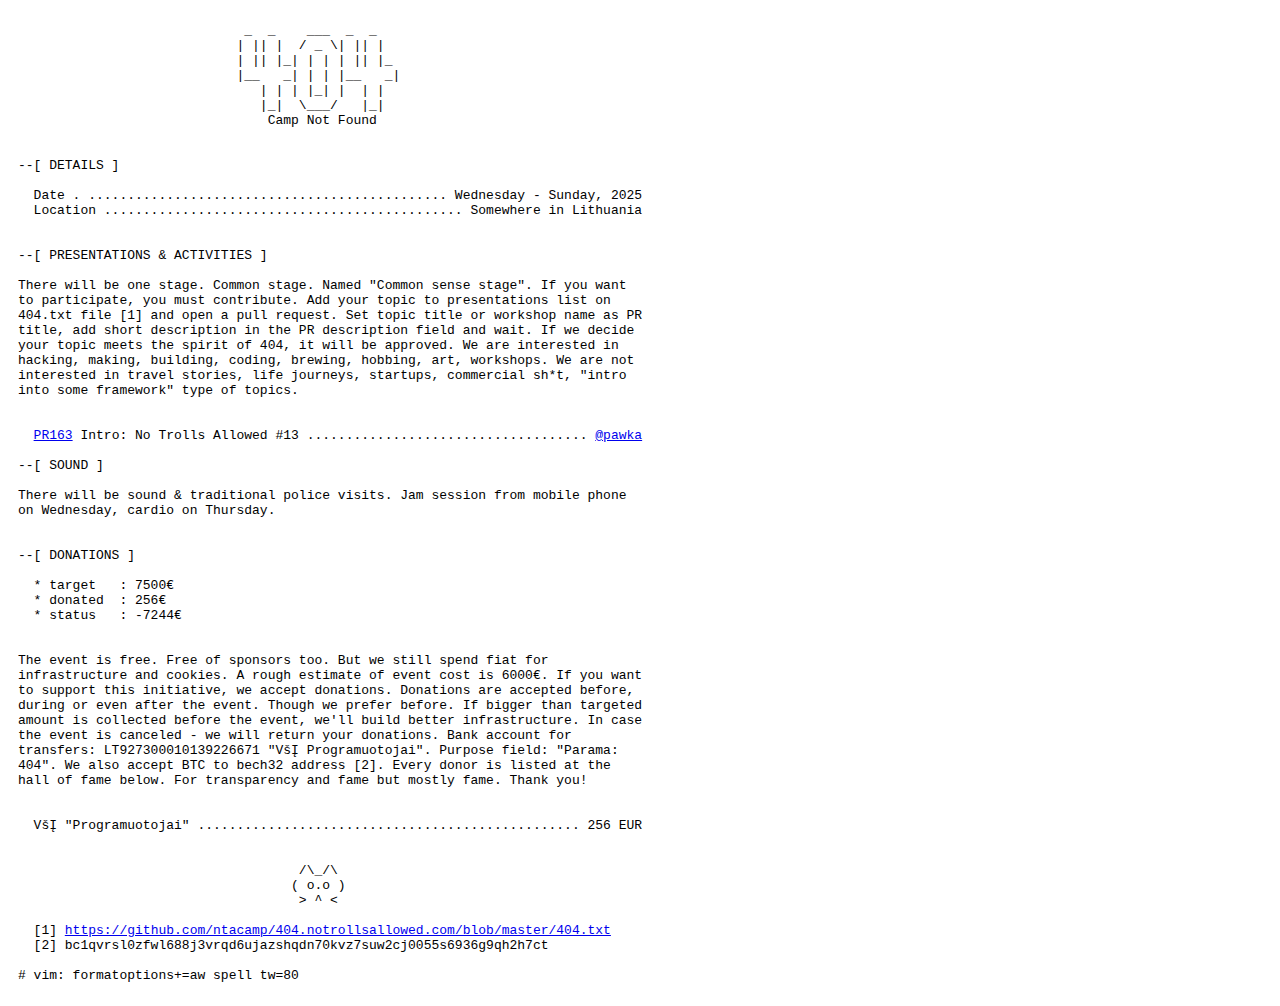
==== index.html @ f38a98e7 "Fix templating" ====
<!DOCTYPE html>
<html lang="en">
<head>
    <meta charset="UTF-8">
    <meta name="viewport" content="width=device-width, initial-scale=1.0">
    <title>404</title>
    <style>
        pre {
            word-wrap: break-word;
            padding: 10px;
            border-radius: 5px;
            max-width: 100%;
            box-sizing: border-box;
            overflow-x: auto;
        }
    </style>
</head>
<body>
<pre>
                             _  _    ___  _  _
                            | || |  / _ \| || |
                            | || |_| | | | || |_
                            |__   _| | | |__   _|
                               | | | |_| |  | |
                               |_|  \___/   |_|
                                Camp Not Found


--[ DETAILS ]

  Date . .............................................. Wednesday - Sunday, 2025
  Location .............................................. Somewhere in Lithuania


--[ PRESENTATIONS & ACTIVITIES ]

There will be one stage. Common stage. Named "Common sense stage". If you want
to participate, you must contribute. Add your topic to presentations list on
404.txt file [1] and open a pull request. Set topic title or workshop name as PR
title, add short description in the PR description field and wait. If we decide
your topic meets the spirit of 404, it will be approved. We are interested in
hacking, making, building, coding, brewing, hobbing, art, workshops. We are not
interested in travel stories, life journeys, startups, commercial sh*t, "intro
into some framework" type of topics.


  <a href="https://github.com/ntacamp/404.notrollsallowed.com/pull/163">PR163</a> Intro: No Trolls Allowed #13 .................................... <a href="https://github.com/pawka">@pawka</a>

--[ SOUND ]

There will be sound & traditional police visits. Jam session from mobile phone
on Wednesday, cardio on Thursday.


--[ DONATIONS ]

  * target   : 7500€
  * donated  : 256€
  * status   : -7244€


The event is free. Free of sponsors too. But we still spend fiat for
infrastructure and cookies. A rough estimate of event cost is 6000€. If you want
to support this initiative, we accept donations. Donations are accepted before,
during or even after the event. Though we prefer before. If bigger than targeted
amount is collected before the event, we'll build better infrastructure. In case
the event is canceled - we will return your donations. Bank account for
transfers: LT927300010139226671 "VšĮ Programuotojai". Purpose field: "Parama:
404". We also accept BTC to bech32 address [2]. Every donor is listed at the
hall of fame below. For transparency and fame but mostly fame. Thank you!


  VšĮ "Programuotojai" ................................................. 256 EUR


                                    /\_/\
                                   ( o.o )
                                    > ^ <

  [1] <a href="https://github.com/ntacamp/404.notrollsallowed.com/blob/master/404.txt">https://github.com/ntacamp/404.notrollsallowed.com/blob/master/404.txt</a>
  [2] bc1qvrsl0zfwl688j3vrqd6ujazshqdn70kvz7suw2cj0055s6936g9qh2h7ct

# vim: formatoptions+=aw spell tw=80
</pre>
</body>
</html>
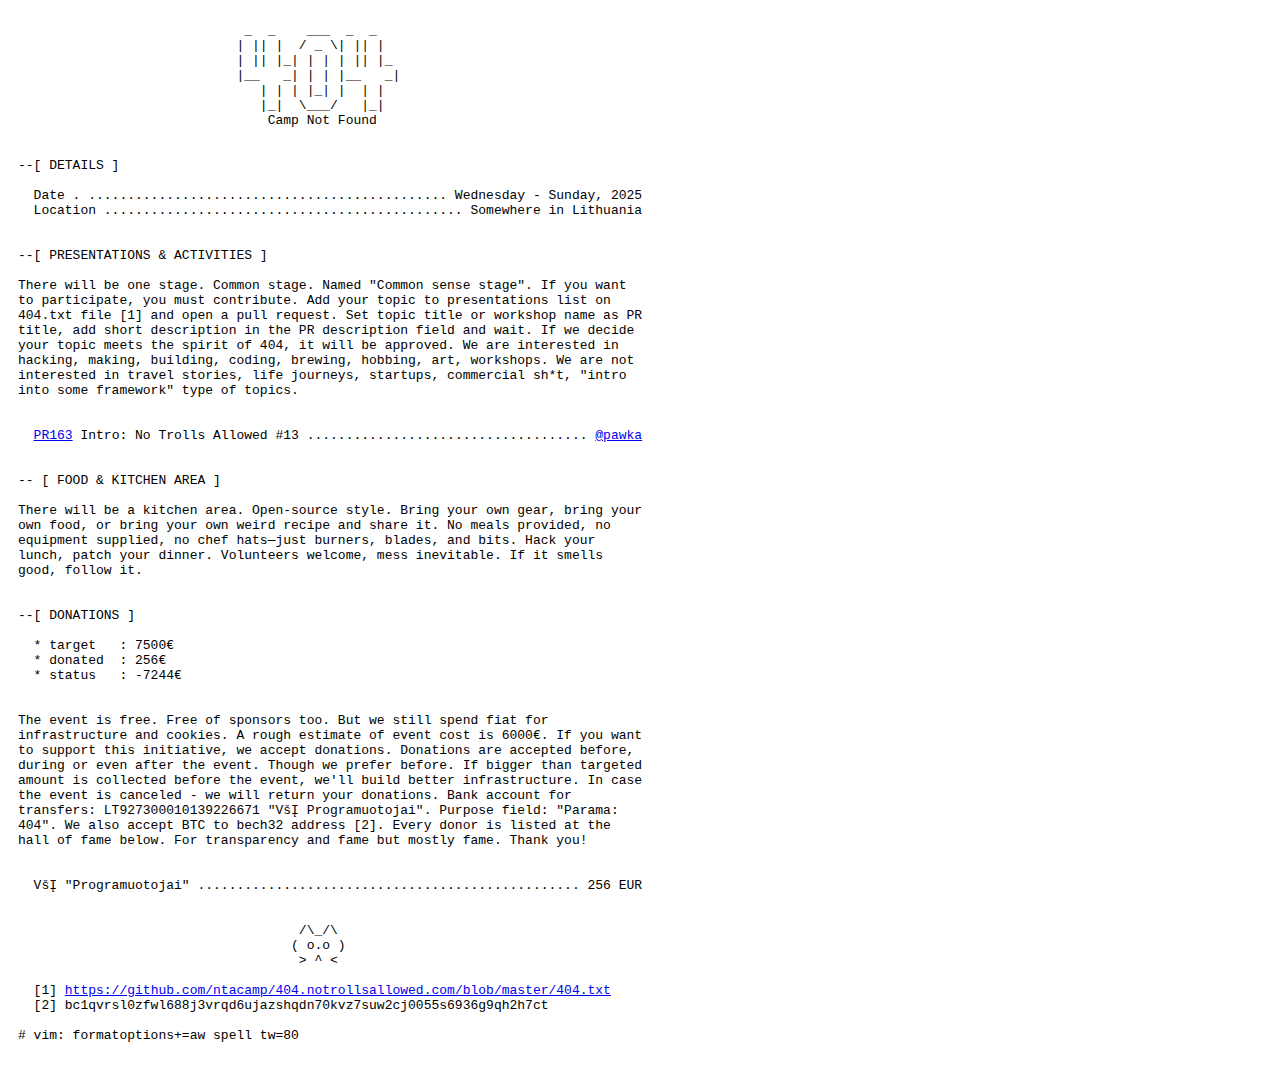
==== commit 24d6cdc6: "Updating 404.txt and HTML" ====
--- a/index.html
+++ b/index.html
@@ -46,10 +46,14 @@
 
   <a href="https://github.com/ntacamp/404.notrollsallowed.com/pull/163">PR163</a> Intro: No Trolls Allowed #13 .................................... <a href="https://github.com/pawka">@pawka</a>
 
---[ SOUND ]
 
-There will be sound & traditional police visits. Jam session from mobile phone
-on Wednesday, cardio on Thursday.
+-- [ FOOD & KITCHEN AREA ]
+
+There will be a kitchen area. Open-source style. Bring your own gear, bring your
+own food, or bring your own weird recipe and share it. No meals provided, no
+equipment supplied, no chef hats—just burners, blades, and bits. Hack your
+lunch, patch your dinner. Volunteers welcome, mess inevitable. If it smells
+good, follow it.
 
 
 --[ DONATIONS ]
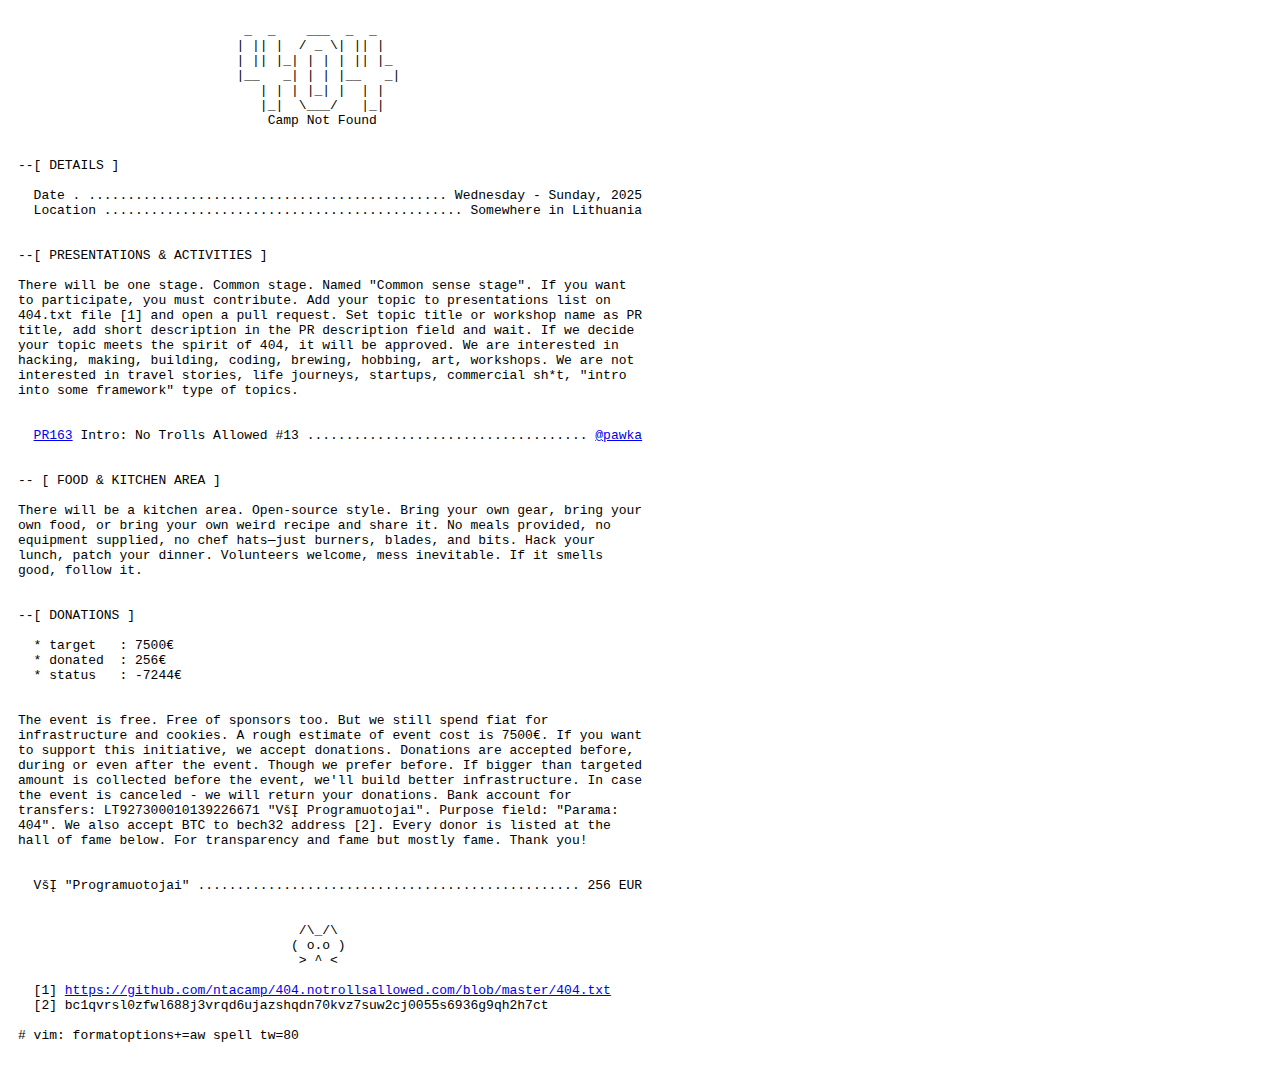
==== commit d62e6c69: "Updating 404.txt and HTML" ====
--- a/index.html
+++ b/index.html
@@ -64,7 +64,7 @@
 
 
 The event is free. Free of sponsors too. But we still spend fiat for
-infrastructure and cookies. A rough estimate of event cost is 6000€. If you want
+infrastructure and cookies. A rough estimate of event cost is 7500€. If you want
 to support this initiative, we accept donations. Donations are accepted before,
 during or even after the event. Though we prefer before. If bigger than targeted
 amount is collected before the event, we'll build better infrastructure. In case
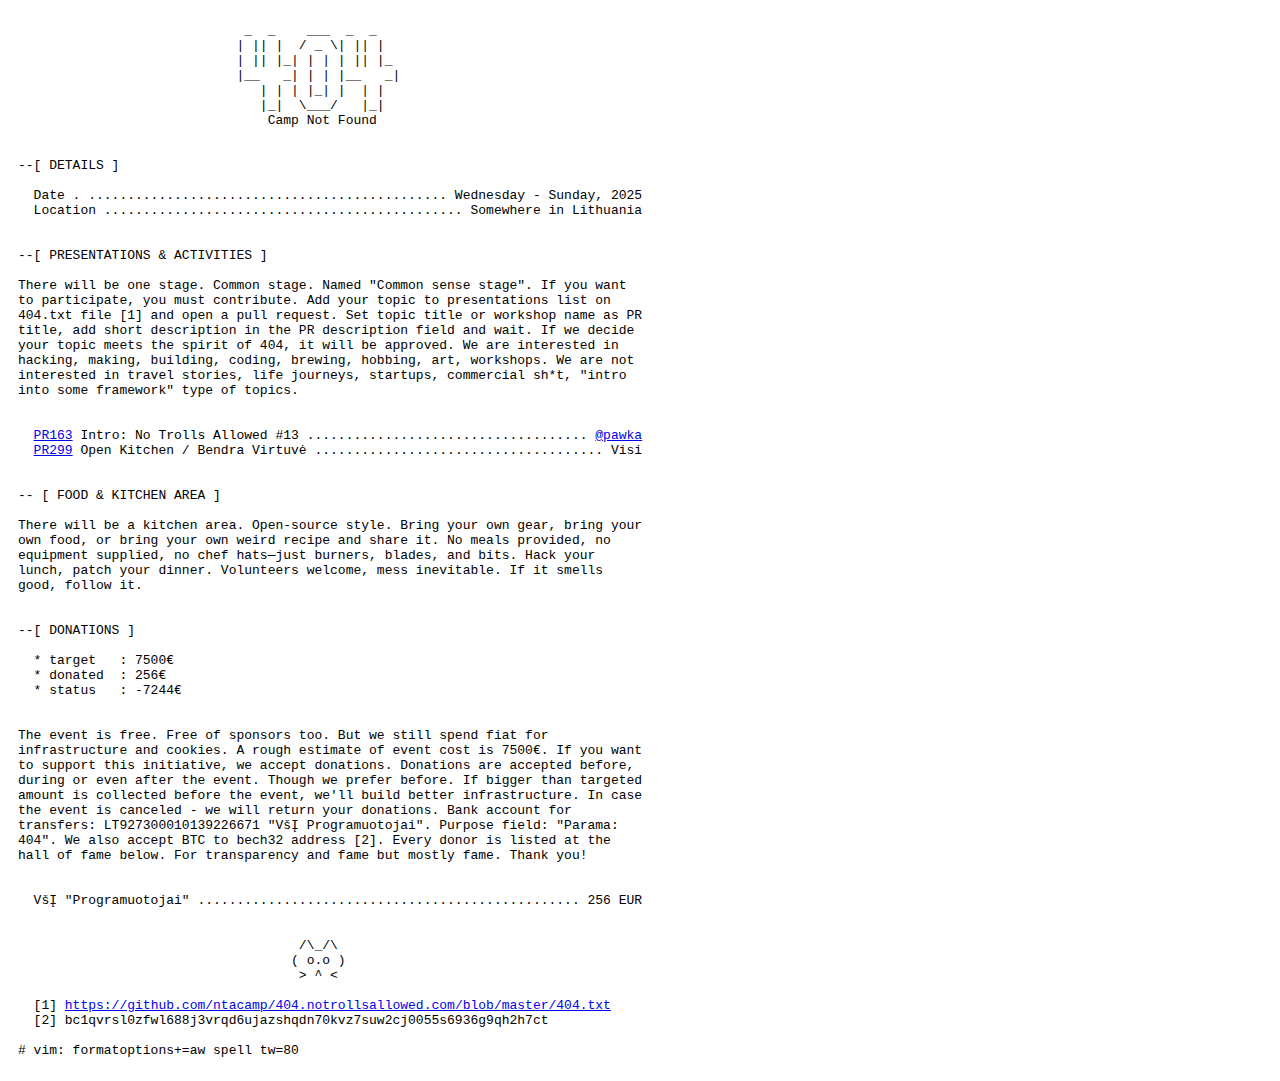
==== commit 50132b70: "Updating 404.txt and HTML" ====
--- a/index.html
+++ b/index.html
@@ -45,6 +45,7 @@
 
 
   <a href="https://github.com/ntacamp/404.notrollsallowed.com/pull/163">PR163</a> Intro: No Trolls Allowed #13 .................................... <a href="https://github.com/pawka">@pawka</a>
+  <a href="https://github.com/ntacamp/404.notrollsallowed.com/pull/299">PR299</a> Open Kitchen / Bendra Virtuvė ..................................... Visi
 
 
 -- [ FOOD & KITCHEN AREA ]
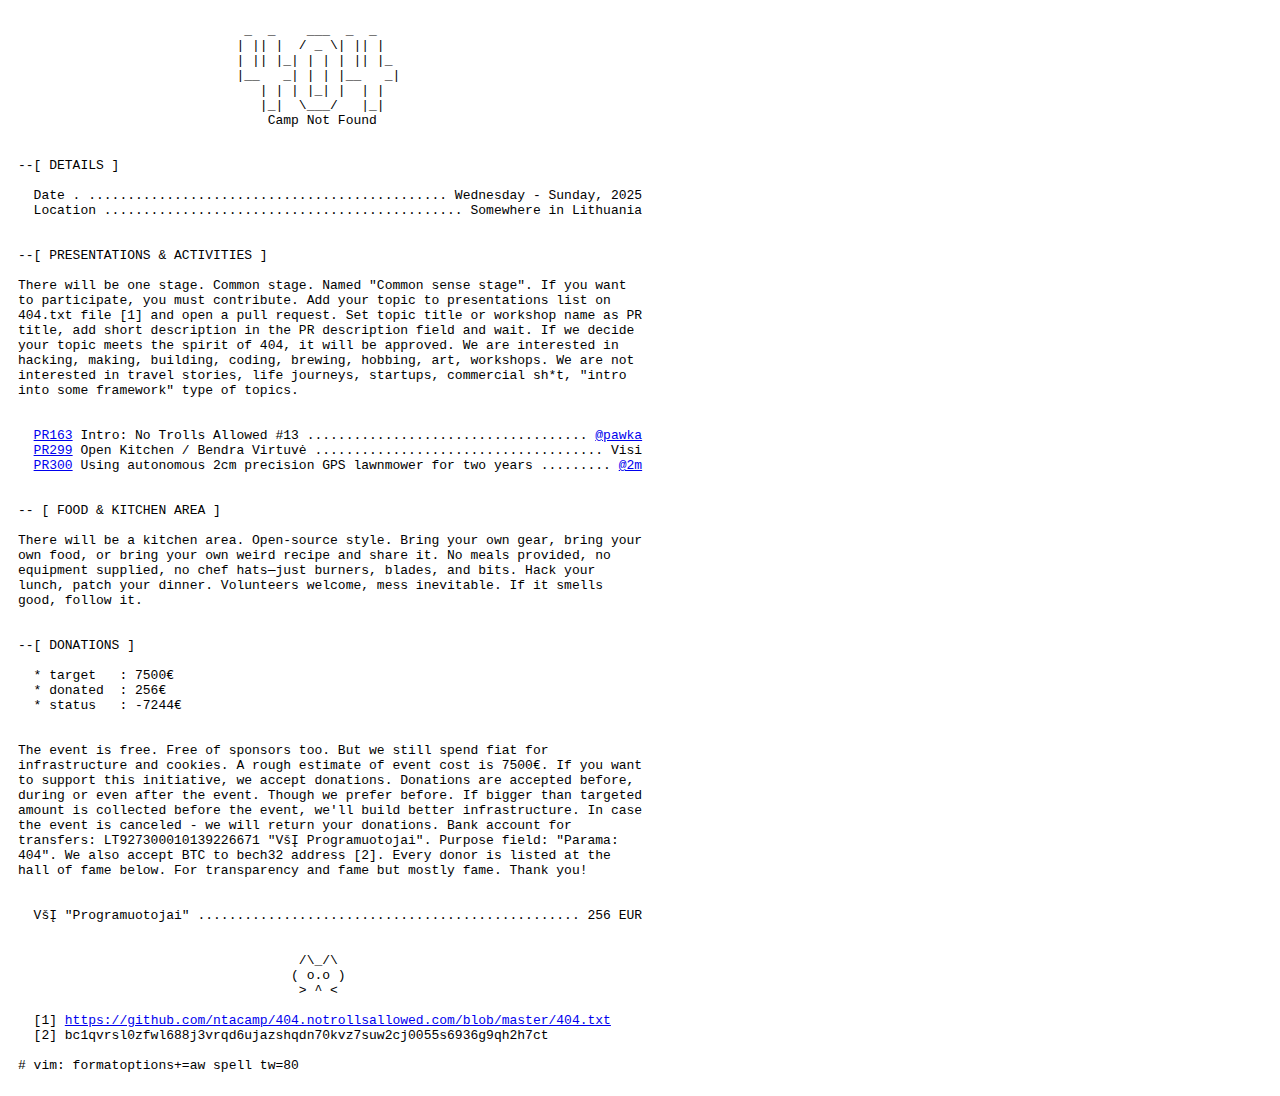
==== commit e9de63f9: "Updating 404.txt and HTML" ====
--- a/index.html
+++ b/index.html
@@ -46,6 +46,7 @@
 
   <a href="https://github.com/ntacamp/404.notrollsallowed.com/pull/163">PR163</a> Intro: No Trolls Allowed #13 .................................... <a href="https://github.com/pawka">@pawka</a>
   <a href="https://github.com/ntacamp/404.notrollsallowed.com/pull/299">PR299</a> Open Kitchen / Bendra Virtuvė ..................................... Visi
+  <a href="https://github.com/ntacamp/404.notrollsallowed.com/pull/300">PR300</a> Using autonomous 2cm precision GPS lawnmower for two years ......... <a href="https://github.com/2m">@2m</a>
 
 
 -- [ FOOD & KITCHEN AREA ]
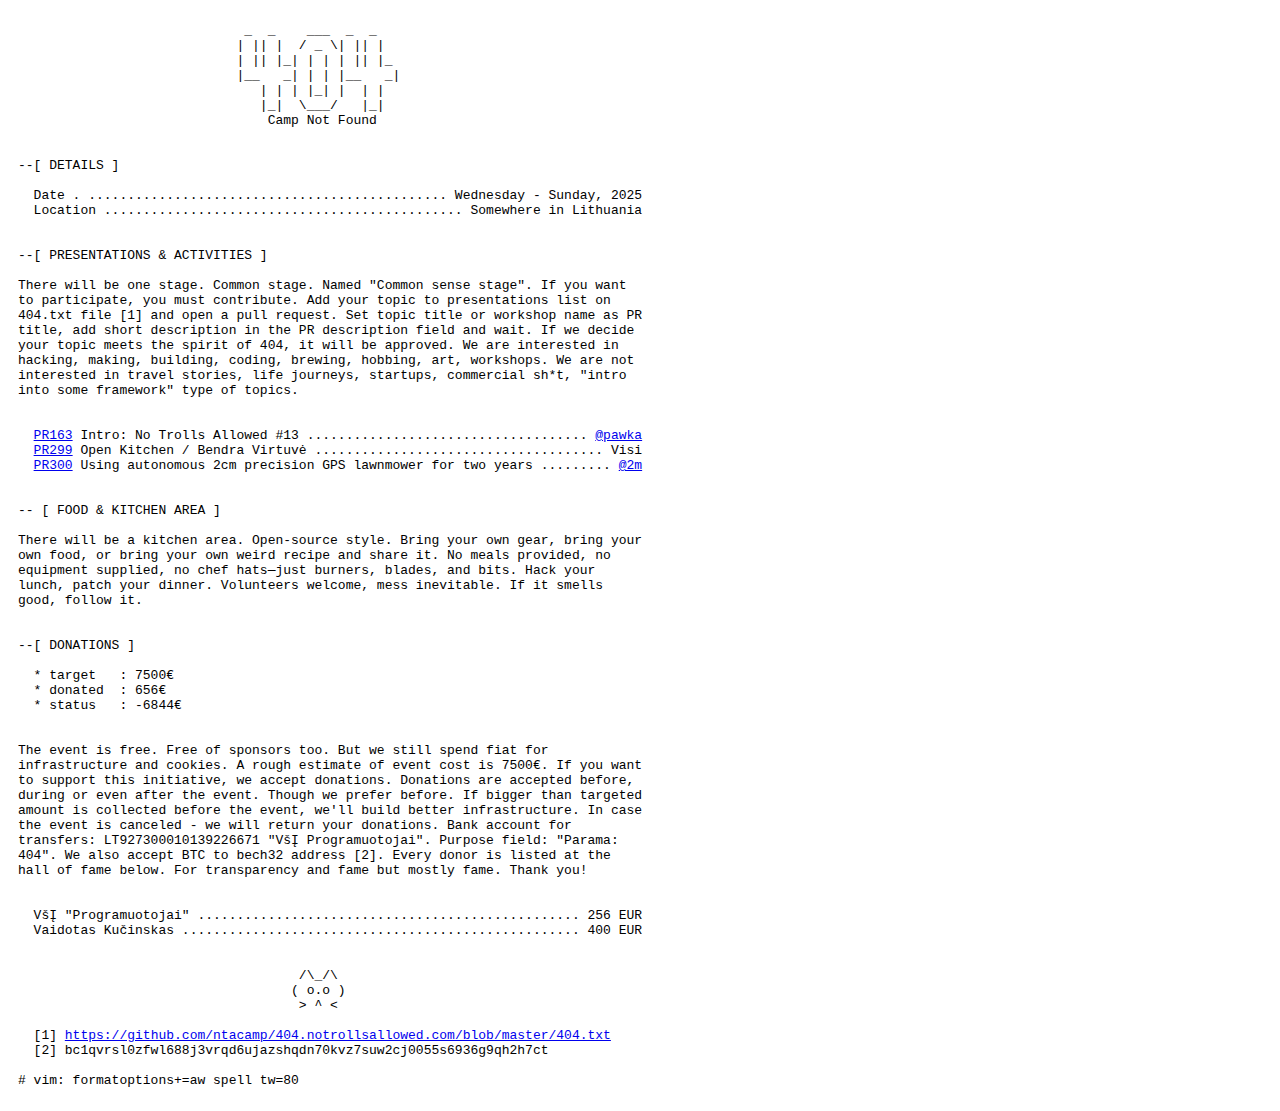
==== commit 99f577f0: "Updating 404.txt and HTML" ====
--- a/index.html
+++ b/index.html
@@ -61,8 +61,8 @@
 --[ DONATIONS ]
 
   * target   : 7500€
-  * donated  : 256€
-  * status   : -7244€
+  * donated  : 656€
+  * status   : -6844€
 
 
 The event is free. Free of sponsors too. But we still spend fiat for
@@ -77,6 +77,7 @@
 
 
   VšĮ "Programuotojai" ................................................. 256 EUR
+  Vaidotas Kučinskas ................................................... 400 EUR
 
 
                                     /\_/\
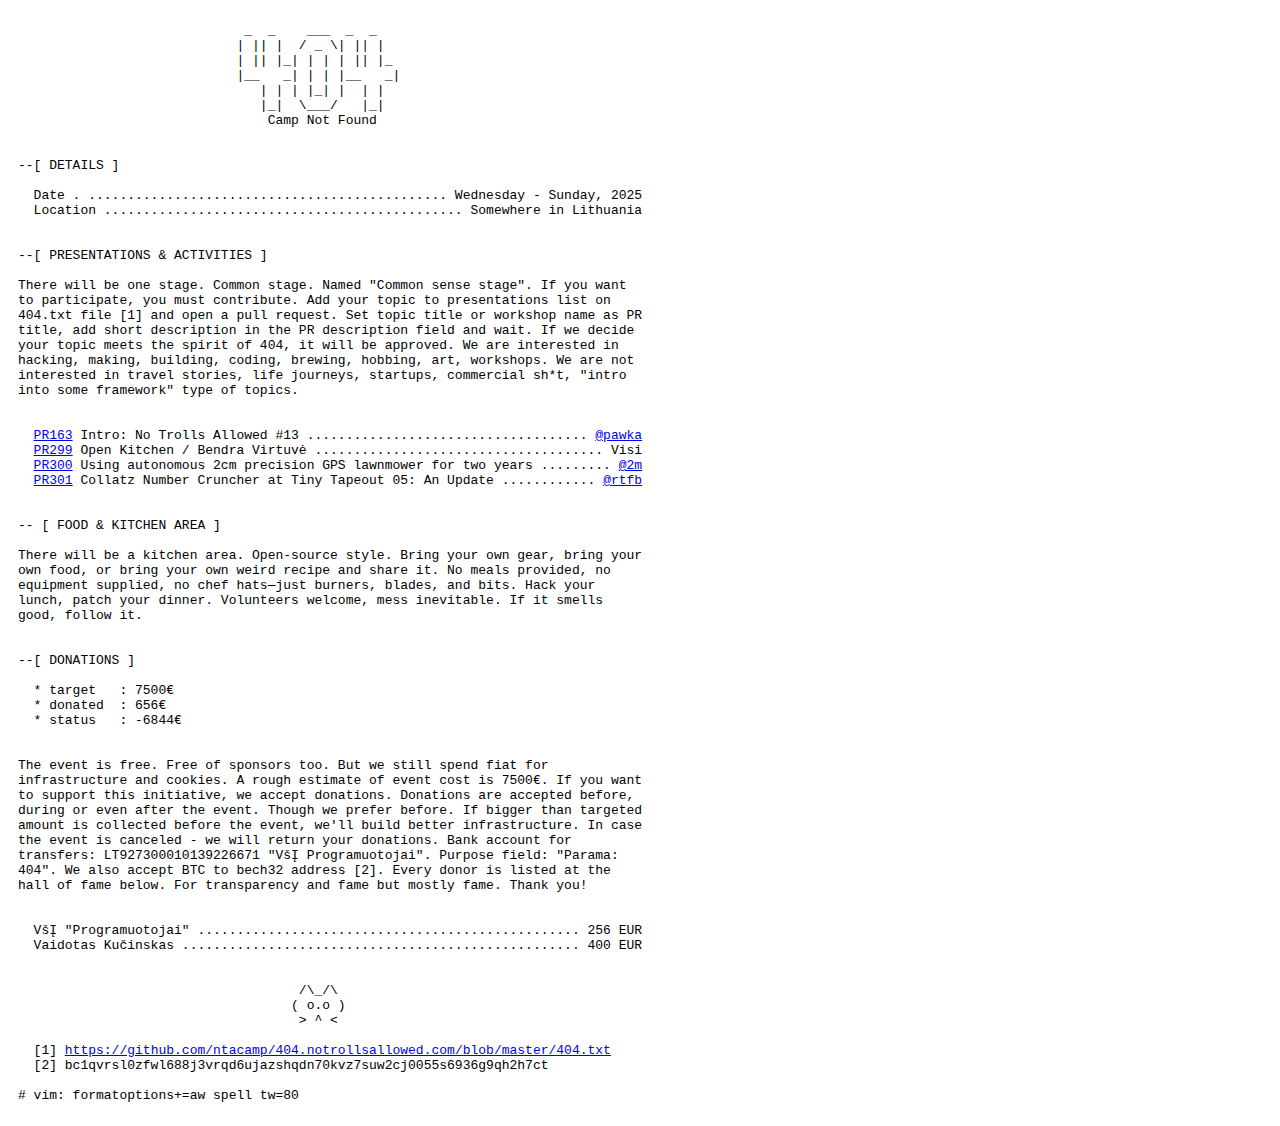
==== commit f0396a41: "Updating 404.txt and HTML" ====
--- a/index.html
+++ b/index.html
@@ -47,6 +47,7 @@
   <a href="https://github.com/ntacamp/404.notrollsallowed.com/pull/163">PR163</a> Intro: No Trolls Allowed #13 .................................... <a href="https://github.com/pawka">@pawka</a>
   <a href="https://github.com/ntacamp/404.notrollsallowed.com/pull/299">PR299</a> Open Kitchen / Bendra Virtuvė ..................................... Visi
   <a href="https://github.com/ntacamp/404.notrollsallowed.com/pull/300">PR300</a> Using autonomous 2cm precision GPS lawnmower for two years ......... <a href="https://github.com/2m">@2m</a>
+  <a href="https://github.com/ntacamp/404.notrollsallowed.com/pull/301">PR301</a> Collatz Number Cruncher at Tiny Tapeout 05: An Update ............ <a href="https://github.com/rtfb">@rtfb</a>
 
 
 -- [ FOOD & KITCHEN AREA ]
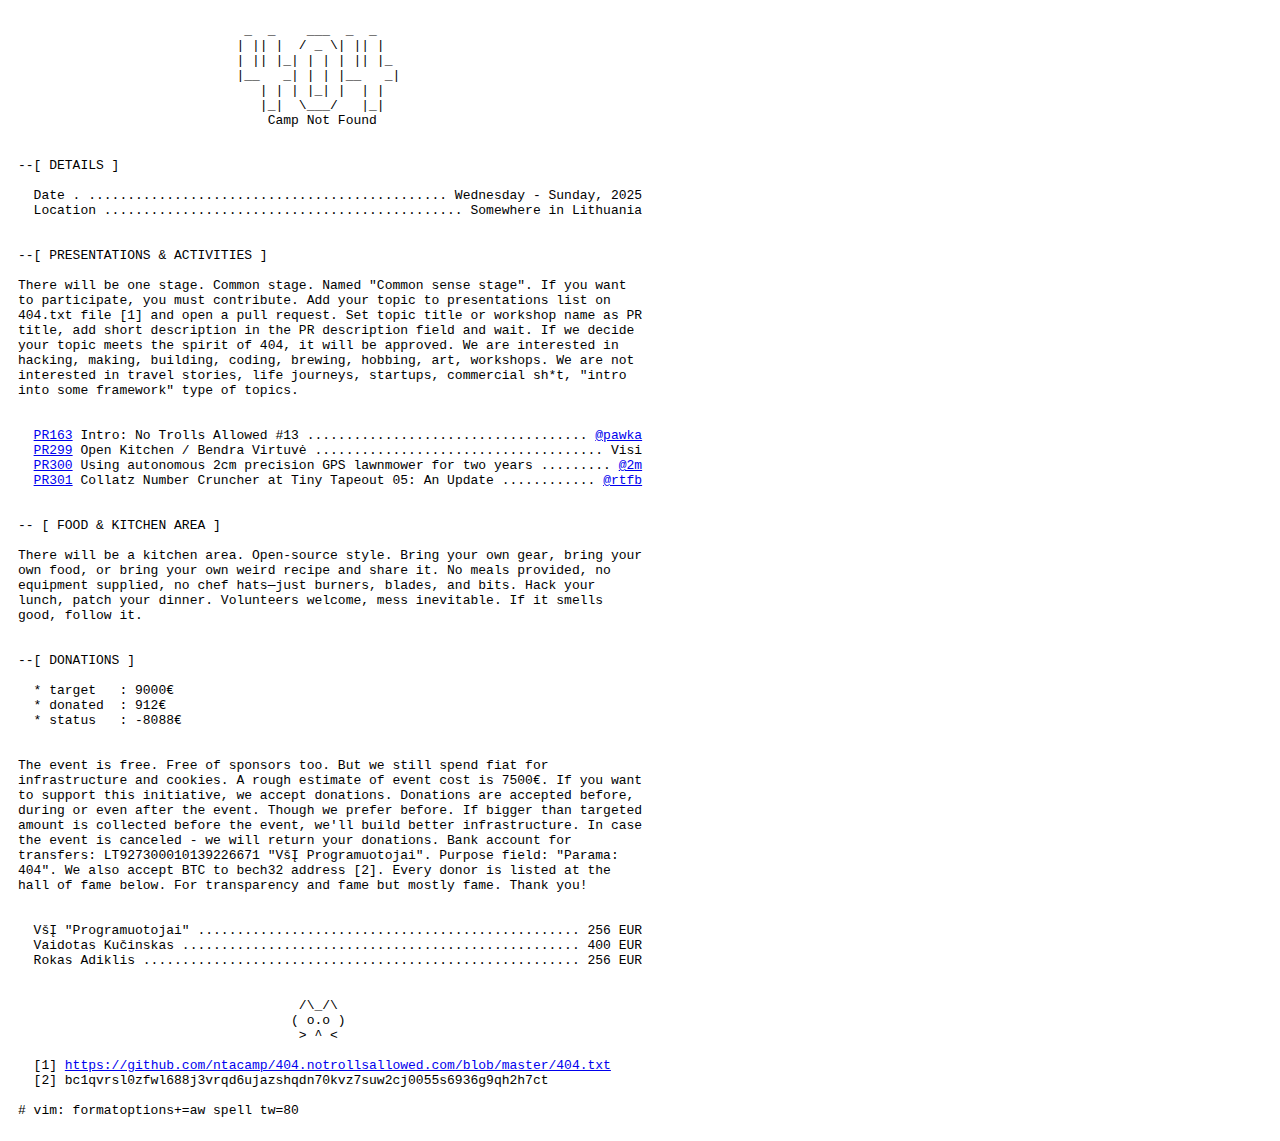
==== commit 832362c0: "Updating 404.txt and HTML" ====
--- a/index.html
+++ b/index.html
@@ -61,9 +61,9 @@
 
 --[ DONATIONS ]
 
-  * target   : 7500€
-  * donated  : 656€
-  * status   : -6844€
+  * target   : 9000€
+  * donated  : 912€
+  * status   : -8088€
 
 
 The event is free. Free of sponsors too. But we still spend fiat for
@@ -79,6 +79,7 @@
 
   VšĮ "Programuotojai" ................................................. 256 EUR
   Vaidotas Kučinskas ................................................... 400 EUR
+  Rokas Adiklis ........................................................ 256 EUR
 
 
                                     /\_/\
